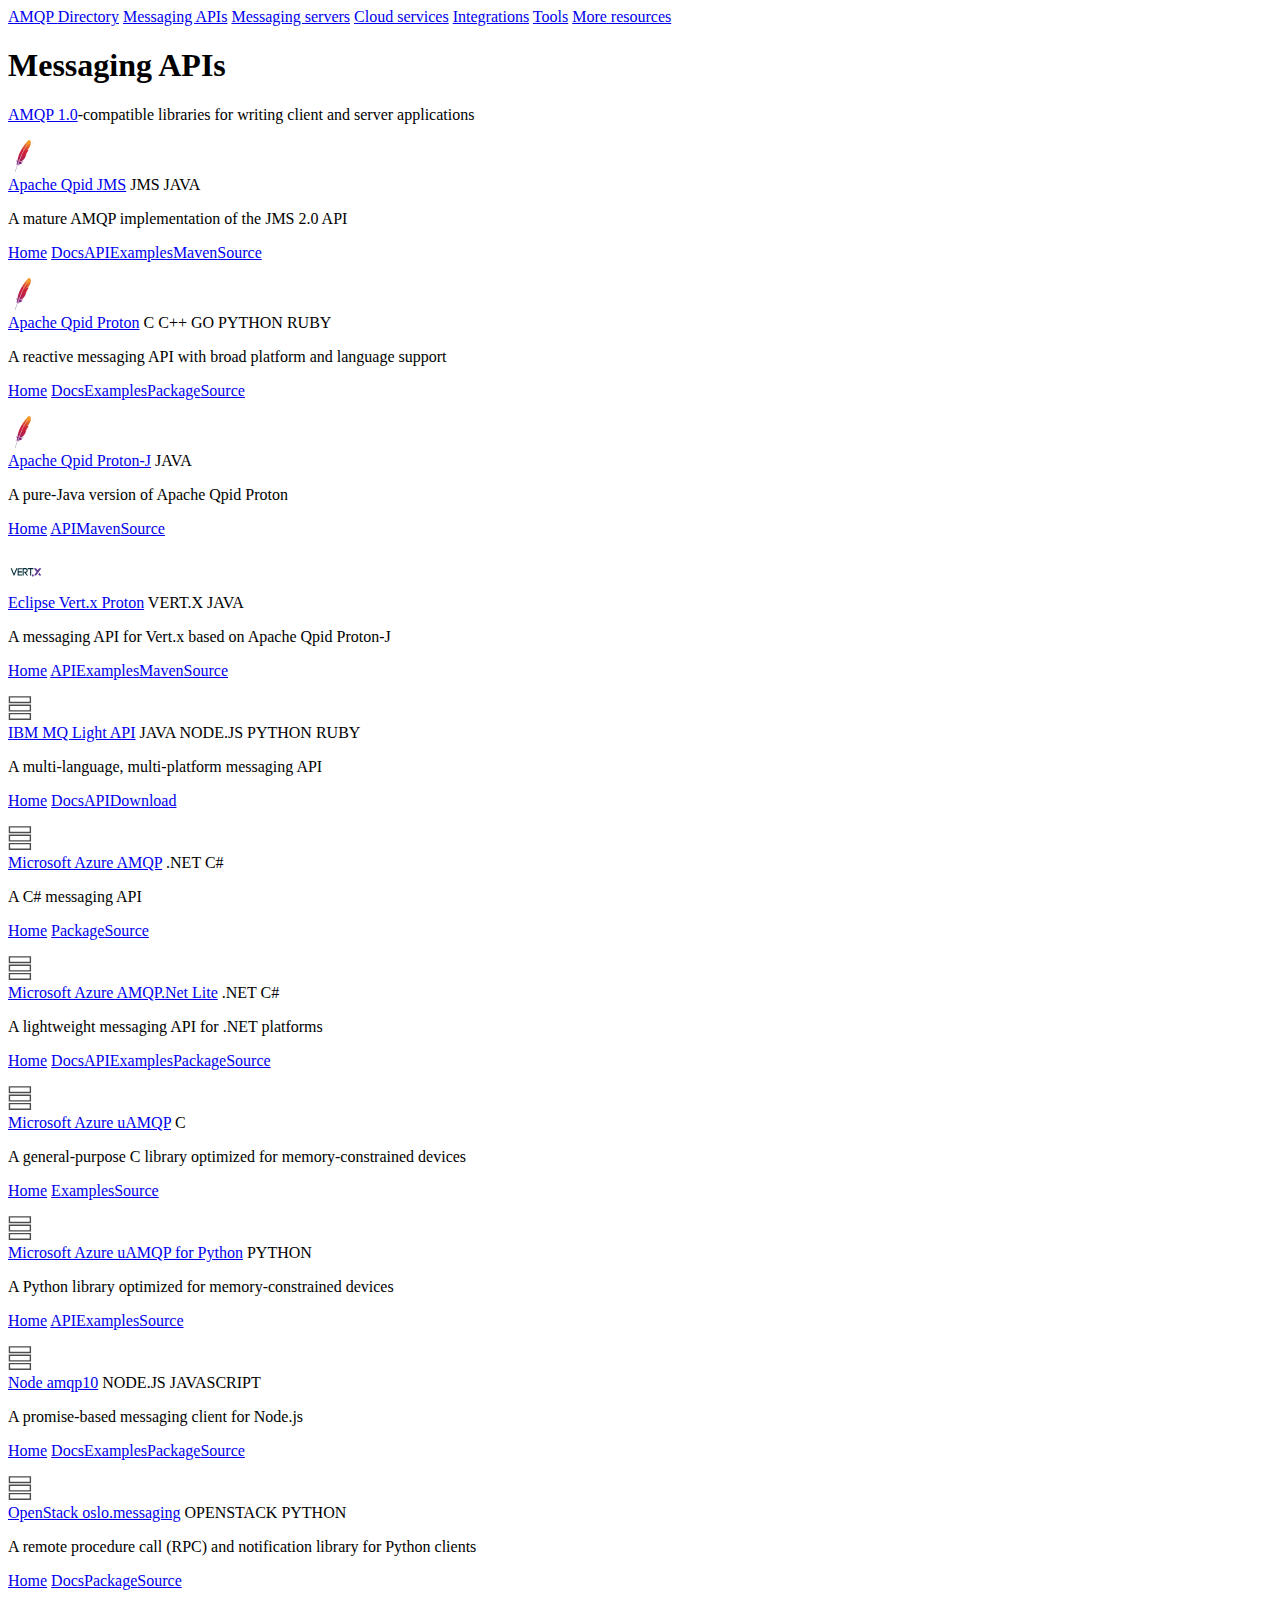
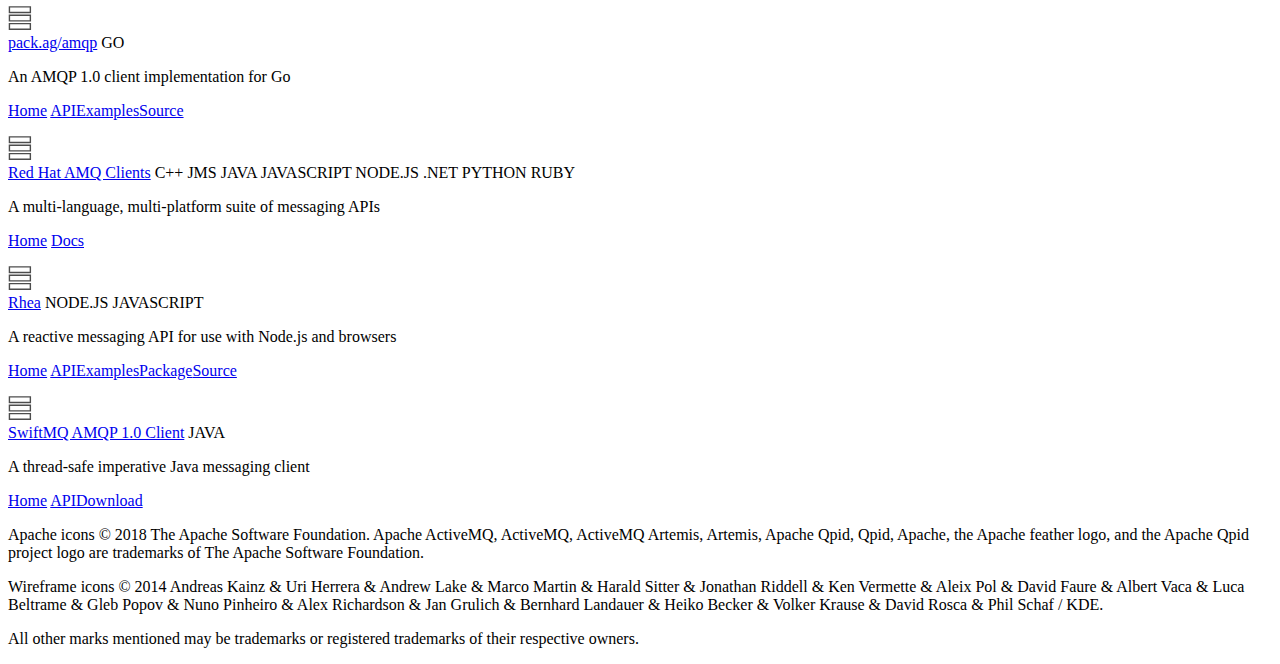
==== docs/apis.html @ 16666a16 "Update for plano changes" ====
<!DOCTYPE html>
<html xmlns="http://www.w3.org/1999/xhtml">
  <head>
    <title>Messaging APIs - AMQP Directory</title>
    <meta charset="utf-8"/>
    <meta name="viewport" content="width=device-width, initial-scale=1.0"/>
    <link href="https://fonts.googleapis.com/css?family=Catamaran:200,300,400,500,600,700,700|Source+Sans+Pro:400,400i,600,600i" rel="stylesheet">
    <link rel="stylesheet" href="https://www.ssorj.net/amqp-directory/site.css" type="text/css"/>
    <link rel="icon" href="" type="image/png"/>
    <script type="text/javascript" src="https://www.ssorj.net/amqp-directory/site.js" defer="defer"></script>
    
  </head>
  <body>

<div id="-head">
  <div id="-head-content">
    <nav id="-global-navigation">
      <a id="-logotype" href="https://www.ssorj.net/amqp-directory/index.html">AMQP <span>Directory</span></a>
      <a href="https://www.ssorj.net/amqp-directory/apis.html">Messaging APIs</a>
      <a href="https://www.ssorj.net/amqp-directory/servers.html">Messaging servers</a>
      <a href="https://www.ssorj.net/amqp-directory/services.html">Cloud services</a>
      <a href="https://www.ssorj.net/amqp-directory/integrations.html">Integrations</a>
      <a href="https://www.ssorj.net/amqp-directory/tools.html">Tools</a>
      <a href="https://www.ssorj.net/amqp-directory/resources.html">More resources</a>
    </nav>
  </div>
</div>
<div id="-body">
  <div id="-body-content">

<div id="-category-opener">

<h1 id="messaging-apis">Messaging APIs</h1>

<p><a href="https://www.amqp.org/">AMQP 1.0</a>-compatible libraries for writing
client and server applications</p>

</div>

<p><div class="components">
<div class="component">
  <a class="component-icon" href="https://qpid.apache.org/components/jms"><img src="images/icons/apache.svg" height="32px" width="32px"/></a>
  <div class="component-text">
    <a class="component-name" href="https://qpid.apache.org/components/jms">Apache Qpid JMS</a>
    <span class="component-tags"><span>JMS</span> <span>JAVA</span></span>
    <p class="component-description">A mature AMQP implementation of the JMS 2.0 API</p>
    <p class="component-links">
      <a href="https://qpid.apache.org/components/jms">Home</a>
<a href="http://qpid.apache.org/releases/qpid-jms-0.34.0/docs/index.html">Docs</a><a href="https://docs.oracle.com/javaee/7/api/index.html?javax/jms/package-summary.html">API</a><a href="https://github.com/apache/qpid-jms/tree/0.34.0/qpid-jms-examples">Examples</a><a href="http://qpid.apache.org/maven.html#qpid-jms-amqp-10">Maven</a><a href="https://github.com/apache/qpid-jms">Source</a>
    </p>
  </div>
</div>
<div class="component">
  <a class="component-icon" href="https://qpid.apache.org/proton"><img src="images/icons/apache.svg" height="32px" width="32px"/></a>
  <div class="component-text">
    <a class="component-name" href="https://qpid.apache.org/proton">Apache Qpid Proton</a>
    <span class="component-tags"><span>C</span> <span>C++</span> <span>GO</span> <span>PYTHON</span> <span>RUBY</span></span>
    <p class="component-description">A reactive messaging API with broad platform and language support</p>
    <p class="component-links">
      <a href="https://qpid.apache.org/proton">Home</a>
<a href="http://qpid.apache.org/proton/index.html#documentation">Docs</a><a href="http://qpid.apache.org/proton/index.html#documentation">Examples</a><a href="http://qpid.apache.org/packages.html">Package</a><a href="https://github.com/apache/qpid-proton">Source</a>
    </p>
  </div>
</div>
<div class="component">
  <a class="component-icon" href="https://qpid.apache.org/proton"><img src="images/icons/apache.svg" height="32px" width="32px"/></a>
  <div class="component-text">
    <a class="component-name" href="https://qpid.apache.org/proton">Apache Qpid Proton-J</a>
    <span class="component-tags"><span>JAVA</span></span>
    <p class="component-description">A pure-Java version of Apache Qpid Proton</p>
    <p class="component-links">
      <a href="https://qpid.apache.org/proton">Home</a>
<a href="http://qpid.apache.org/releases/qpid-proton-j-0.28.0/api/index.html">API</a><a href="http://qpid.apache.org/maven.html#qpid-proton-j">Maven</a><a href="https://github.com/apache/qpid-proton">Source</a>
    </p>
  </div>
</div>
<div class="component">
  <a class="component-icon" href="https://github.com/vert-x3/vertx-proton/blob/master/src/main/asciidoc/index.adoc"><img src="images/icons/vertx.svg" height="36px" width="36px"/></a>
  <div class="component-text">
    <a class="component-name" href="https://github.com/vert-x3/vertx-proton/blob/master/src/main/asciidoc/index.adoc">Eclipse Vert.x Proton</a>
    <span class="component-tags"><span>VERT.X</span> <span>JAVA</span></span>
    <p class="component-description">A messaging API for Vert.x based on Apache Qpid Proton-J</p>
    <p class="component-links">
      <a href="https://github.com/vert-x3/vertx-proton/blob/master/src/main/asciidoc/index.adoc">Home</a>
<a href="https://www.javadoc.io/doc/io.vertx/vertx-proton/">API</a><a href="https://github.com/vert-x3/vertx-proton/blob/master/src/main/java/examples/VertxProtonExamples.java">Examples</a><a href="https://github.com/vert-x3/vertx-proton/blob/master/src/main/asciidoc/index.adoc#using-vertx-proton">Maven</a><a href="https://github.com/vert-x3/vertx-proton">Source</a>
    </p>
  </div>
</div>
<div class="component">
  <a class="component-icon" href="https://developer.ibm.com/messaging/mq-light/"><img src="images/icons/api.svg" height="24px" width="24px"/></a>
  <div class="component-text">
    <a class="component-name" href="https://developer.ibm.com/messaging/mq-light/">IBM MQ Light API</a>
    <span class="component-tags"><span>JAVA</span> <span>NODE.JS</span> <span>PYTHON</span> <span>RUBY</span></span>
    <p class="component-description">A multi-language, multi-platform messaging API</p>
    <p class="component-links">
      <a href="https://developer.ibm.com/messaging/mq-light/">Home</a>
<a href="https://developer.ibm.com/messaging/docs/mq-light-api/">Docs</a><a href="https://developer.ibm.com/messaging/docs/mq-light-api/reference/api-reference/">API</a><a href="https://developer.ibm.com/messaging/ibm-mq-light-downloads/">Download</a>
    </p>
  </div>
</div>
<div class="component">
  <a class="component-icon" href="https://github.com/Azure/azure-amqp/blob/master/readme.md"><img src="images/icons/api.svg" height="24px" width="24px"/></a>
  <div class="component-text">
    <a class="component-name" href="https://github.com/Azure/azure-amqp/blob/master/readme.md">Microsoft Azure AMQP</a>
    <span class="component-tags"><span>.NET</span> <span>C#</span></span>
    <p class="component-description">A C# messaging API</p>
    <p class="component-links">
      <a href="https://github.com/Azure/azure-amqp/blob/master/readme.md">Home</a>
<a href="https://www.nuget.org/packages/Microsoft.Azure.Amqp/">Package</a><a href="https://github.com/Azure/azure-amqp">Source</a>
    </p>
  </div>
</div>
<div class="component">
  <a class="component-icon" href="https://github.com/Azure/amqpnetlite/blob/master/README.md"><img src="images/icons/api.svg" height="24px" width="24px"/></a>
  <div class="component-text">
    <a class="component-name" href="https://github.com/Azure/amqpnetlite/blob/master/README.md">Microsoft Azure AMQP.Net Lite</a>
    <span class="component-tags"><span>.NET</span> <span>C#</span></span>
    <p class="component-description">A lightweight messaging API for .NET platforms</p>
    <p class="component-links">
      <a href="https://github.com/Azure/amqpnetlite/blob/master/README.md">Home</a>
<a href="http://azure.github.io/amqpnetlite/articles/hello_amqp.html">Docs</a><a href="http://azure.github.io/amqpnetlite/api/Amqp.html">API</a><a href="https://github.com/Azure/amqpnetlite/tree/master/Examples">Examples</a><a href="https://www.nuget.org/packages/amqpnetlite">Package</a><a href="https://github.com/Azure/amqpnetlite">Source</a>
    </p>
  </div>
</div>
<div class="component">
  <a class="component-icon" href="https://github.com/Azure/azure-uamqp-c/blob/master/readme.md"><img src="images/icons/api.svg" height="24px" width="24px"/></a>
  <div class="component-text">
    <a class="component-name" href="https://github.com/Azure/azure-uamqp-c/blob/master/readme.md">Microsoft Azure uAMQP</a>
    <span class="component-tags"><span>C</span></span>
    <p class="component-description">A general-purpose C library optimized for memory-constrained devices</p>
    <p class="component-links">
      <a href="https://github.com/Azure/azure-uamqp-c/blob/master/readme.md">Home</a>
<a href="https://github.com/Azure/azure-uamqp-c/tree/master/samples">Examples</a><a href="https://github.com/azure/azure-uamqp-c/">Source</a>
    </p>
  </div>
</div>
<div class="component">
  <a class="component-icon" href="https://github.com/Azure/azure-uamqp-python/blob/master/README.rst"><img src="images/icons/api.svg" height="24px" width="24px"/></a>
  <div class="component-text">
    <a class="component-name" href="https://github.com/Azure/azure-uamqp-python/blob/master/README.rst">Microsoft Azure uAMQP for Python</a>
    <span class="component-tags"><span>PYTHON</span></span>
    <p class="component-description">A Python library optimized for memory-constrained devices</p>
    <p class="component-links">
      <a href="https://github.com/Azure/azure-uamqp-python/blob/master/README.rst">Home</a>
<a href="https://docs.microsoft.com/en-us/python/api/uamqp/uamqp?view=azure-python">API</a><a href="https://github.com/Azure/azure-uamqp-python/tree/master/samples">Examples</a><a href="https://github.com/azure/azure-uamqp-python/">Source</a>
    </p>
  </div>
</div>
<div class="component">
  <a class="component-icon" href="https://github.com/noodlefrenzy/node-amqp10/blob/master/README.md"><img src="images/icons/api.svg" height="24px" width="24px"/></a>
  <div class="component-text">
    <a class="component-name" href="https://github.com/noodlefrenzy/node-amqp10/blob/master/README.md">Node amqp10</a>
    <span class="component-tags"><span>NODE.JS</span> <span>JAVASCRIPT</span></span>
    <p class="component-description">A promise-based messaging client for Node.js</p>
    <p class="component-links">
      <a href="https://github.com/noodlefrenzy/node-amqp10/blob/master/README.md">Home</a>
<a href="https://noodlefrenzy.github.io/node-amqp10/">Docs</a><a href="https://github.com/noodlefrenzy/node-amqp10/tree/master/examples">Examples</a><a href="https://npmjs.org/package/amqp10">Package</a><a href="https://github.com/noodlefrenzy/node-amqp10">Source</a>
    </p>
  </div>
</div>
<div class="component">
  <a class="component-icon" href="https://docs.openstack.org/oslo.messaging/latest"><img src="images/icons/api.svg" height="24px" width="24px"/></a>
  <div class="component-text">
    <a class="component-name" href="https://docs.openstack.org/oslo.messaging/latest">OpenStack oslo.messaging</a>
    <span class="component-tags"><span>OPENSTACK</span> <span>PYTHON</span></span>
    <p class="component-description">A remote procedure call (RPC) and notification library for Python clients</p>
    <p class="component-links">
      <a href="https://docs.openstack.org/oslo.messaging/latest">Home</a>
<a href="https://docs.openstack.org/oslo.messaging/latest/admin/AMQP1.0.html">Docs</a><a href="https://pypi.org/project/oslo.messaging">Package</a><a href="https://git.openstack.org/cgit/openstack/oslo.messaging/tree">Source</a>
    </p>
  </div>
</div>
<div class="component">
  <a class="component-icon" href="https://github.com/vcabbage/amqp/blob/master/README.md"><img src="images/icons/api.svg" height="24px" width="24px"/></a>
  <div class="component-text">
    <a class="component-name" href="https://github.com/vcabbage/amqp/blob/master/README.md">pack.ag/amqp</a>
    <span class="component-tags"><span>GO</span></span>
    <p class="component-description">An AMQP 1.0 client implementation for Go</p>
    <p class="component-links">
      <a href="https://github.com/vcabbage/amqp/blob/master/README.md">Home</a>
<a href="http://godoc.org/pack.ag/amqp">API</a><a href="https://godoc.org/pack.ag/amqp#example-package">Examples</a><a href="https://github.com/vcabbage/amqp">Source</a>
    </p>
  </div>
</div>
<div class="component">
  <a class="component-icon" href="https://access.redhat.com/products/red-hat-amq"><img src="images/icons/api.svg" height="24px" width="24px"/></a>
  <div class="component-text">
    <a class="component-name" href="https://access.redhat.com/products/red-hat-amq">Red Hat AMQ Clients</a>
    <span class="component-tags"><span>C++</span> <span>JMS</span> <span>JAVA</span> <span>JAVASCRIPT</span> <span>NODE.JS</span> <span>.NET</span> <span>PYTHON</span> <span>RUBY</span></span>
    <p class="component-description">A multi-language, multi-platform suite of messaging APIs</p>
    <p class="component-links">
      <a href="https://access.redhat.com/products/red-hat-amq">Home</a>
<a href="https://access.redhat.com/documentation/en-us/red_hat_amq/7.2/html/amq_clients_overview/">Docs</a>
    </p>
  </div>
</div>
<div class="component">
  <a class="component-icon" href="https://github.com/amqp/rhea/blob/master/README.md"><img src="images/icons/api.svg" height="24px" width="24px"/></a>
  <div class="component-text">
    <a class="component-name" href="https://github.com/amqp/rhea/blob/master/README.md">Rhea</a>
    <span class="component-tags"><span>NODE.JS</span> <span>JAVASCRIPT</span></span>
    <p class="component-description">A reactive messaging API for use with Node.js and browsers</p>
    <p class="component-links">
      <a href="https://github.com/amqp/rhea/blob/master/README.md">Home</a>
<a href="https://github.com/amqp/rhea/blob/master/README.md#api">API</a><a href="https://github.com/amqp/rhea#examples">Examples</a><a href="https://www.npmjs.com/package/rhea">Package</a><a href="https://github.com/amqp/rhea">Source</a>
    </p>
  </div>
</div>
<div class="component">
  <a class="component-icon" href="http://www.swiftmq.com/products/router/swiftlets/sys_amqp/client/index.html"><img src="images/icons/api.svg" height="24px" width="24px"/></a>
  <div class="component-text">
    <a class="component-name" href="http://www.swiftmq.com/products/router/swiftlets/sys_amqp/client/index.html">SwiftMQ AMQP 1.0 Client</a>
    <span class="component-tags"><span>JAVA</span></span>
    <p class="component-description">A thread-safe imperative Java messaging client</p>
    <p class="component-links">
      <a href="http://www.swiftmq.com/products/router/swiftlets/sys_amqp/client/index.html">Home</a>
<a href="http://www.swiftmq.com/products/router/swiftlets/sys_amqp/client/javadoc/index.html">API</a><a href="http://www.swiftmq.com/downloads/index.html">Download</a>
    </p>
  </div>
</div>
</div></p>


  </div>
</div>
<div id="-foot">
  <div id="-foot-content">
    <p>Apache icons © 2018 The Apache Software Foundation.  Apache
    ActiveMQ, ActiveMQ, ActiveMQ Artemis, Artemis, Apache Qpid, Qpid,
    Apache, the Apache feather logo, and the Apache Qpid project logo
    are trademarks of The Apache Software Foundation.</p>

    <p>Wireframe icons © 2014 Andreas Kainz &amp; Uri Herrera &amp;
    Andrew Lake &amp; Marco Martin &amp; Harald Sitter &amp; Jonathan
    Riddell &amp; Ken Vermette &amp; Aleix Pol &amp; David Faure &amp;
    Albert Vaca &amp; Luca Beltrame &amp; Gleb Popov &amp; Nuno
    Pinheiro &amp; Alex Richardson &amp; Jan Grulich &amp; Bernhard
    Landauer &amp; Heiko Becker &amp; Volker Krause &amp; David Rosca
    &amp; Phil Schaf&nbsp;/&nbsp;KDE.</p>

    <p>All other marks mentioned may be trademarks or registered
    trademarks of their respective owners.</p>
  </div>
</div>




  </body>
</html>
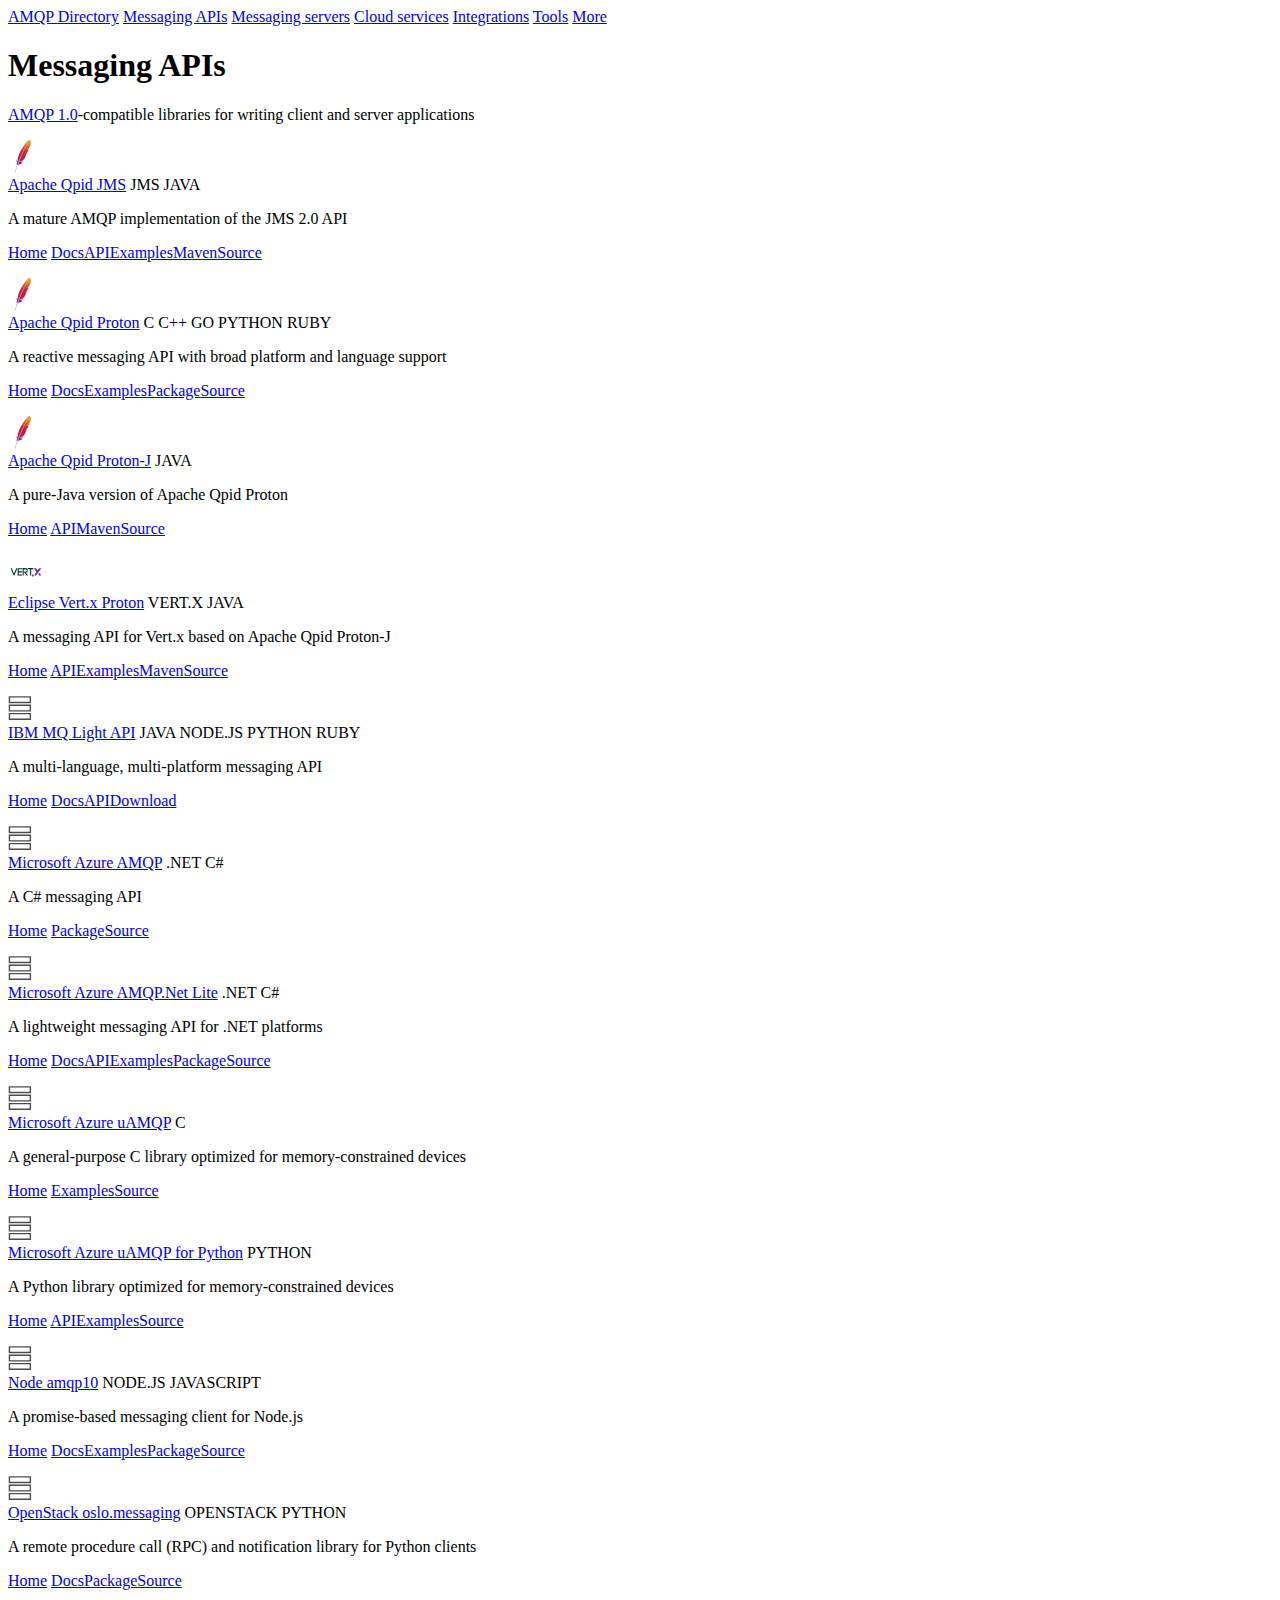
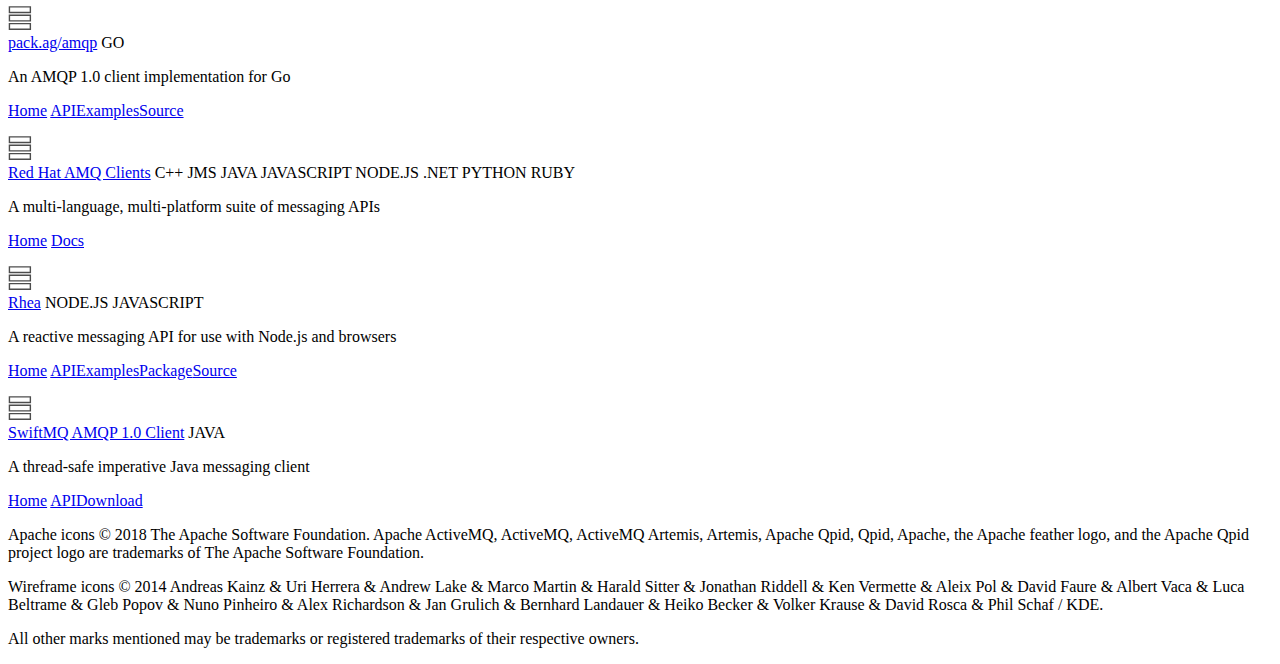
==== commit 1b92cf93: "Actually publish the changes" ====
--- a/docs/apis.html
+++ b/docs/apis.html
@@ -5,28 +5,28 @@
     <meta charset="utf-8"/>
     <meta name="viewport" content="width=device-width, initial-scale=1.0"/>
     <link href="https://fonts.googleapis.com/css?family=Catamaran:200,300,400,500,600,700,700|Source+Sans+Pro:400,400i,600,600i" rel="stylesheet">
-    <link rel="stylesheet" href="https://www.ssorj.net/amqp-directory/site.css" type="text/css"/>
+    <link rel="stylesheet" href="https://amqp.directory/main.css" type="text/css"/>
     <link rel="icon" href="" type="image/png"/>
-    <script type="text/javascript" src="https://www.ssorj.net/amqp-directory/site.js" defer="defer"></script>
+    <script type="text/javascript" src="https://amqp.directory/main.js" defer="defer"></script>
     
   </head>
   <body>
 
-<div id="-head">
-  <div id="-head-content">
+<header>
+  <div>
     <nav id="-global-navigation">
-      <a id="-logotype" href="https://www.ssorj.net/amqp-directory/index.html">AMQP <span>Directory</span></a>
-      <a href="https://www.ssorj.net/amqp-directory/apis.html">Messaging APIs</a>
-      <a href="https://www.ssorj.net/amqp-directory/servers.html">Messaging servers</a>
-      <a href="https://www.ssorj.net/amqp-directory/services.html">Cloud services</a>
-      <a href="https://www.ssorj.net/amqp-directory/integrations.html">Integrations</a>
-      <a href="https://www.ssorj.net/amqp-directory/tools.html">Tools</a>
-      <a href="https://www.ssorj.net/amqp-directory/resources.html">More resources</a>
+      <a id="-logotype" href="https://amqp.directory/index.html">AMQP <span>Directory</span></a>
+      <a href="https://amqp.directory/apis.html">Messaging APIs</a>
+      <a href="https://amqp.directory/servers.html">Messaging servers</a>
+      <a href="https://amqp.directory/services.html">Cloud services</a>
+      <a href="https://amqp.directory/integrations.html">Integrations</a>
+      <a href="https://amqp.directory/tools.html">Tools</a>
+      <a href="https://amqp.directory/resources.html">More</a>
     </nav>
   </div>
-</div>
-<div id="-body">
-  <div id="-body-content">
+</header>
+<article>
+  <div>
 
 <div id="-category-opener">
 
@@ -222,9 +222,9 @@
 
 
   </div>
-</div>
-<div id="-foot">
-  <div id="-foot-content">
+</article>
+<footer>
+  <div>
     <p>Apache icons © 2018 The Apache Software Foundation.  Apache
     ActiveMQ, ActiveMQ, ActiveMQ Artemis, Artemis, Apache Qpid, Qpid,
     Apache, the Apache feather logo, and the Apache Qpid project logo
@@ -241,7 +241,7 @@
     <p>All other marks mentioned may be trademarks or registered
     trademarks of their respective owners.</p>
   </div>
-</div>
+</footer>
 
 
 
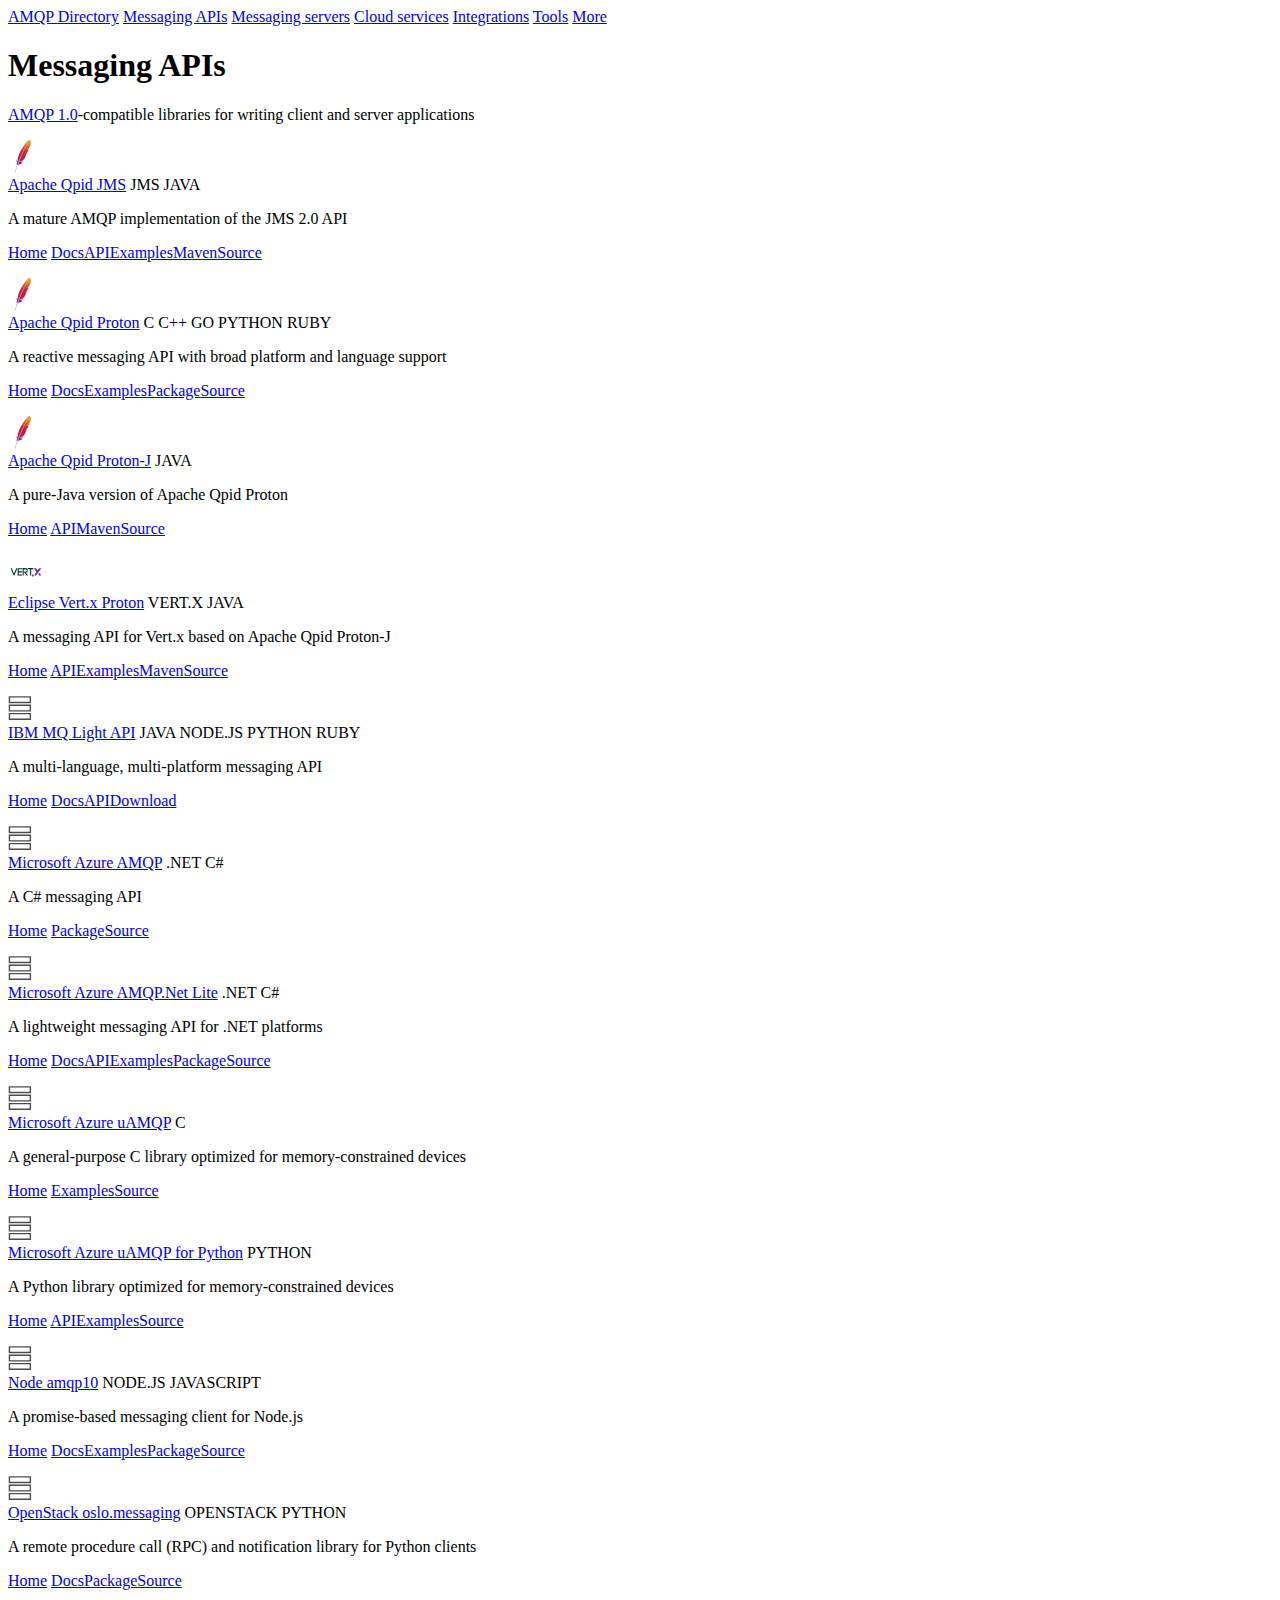
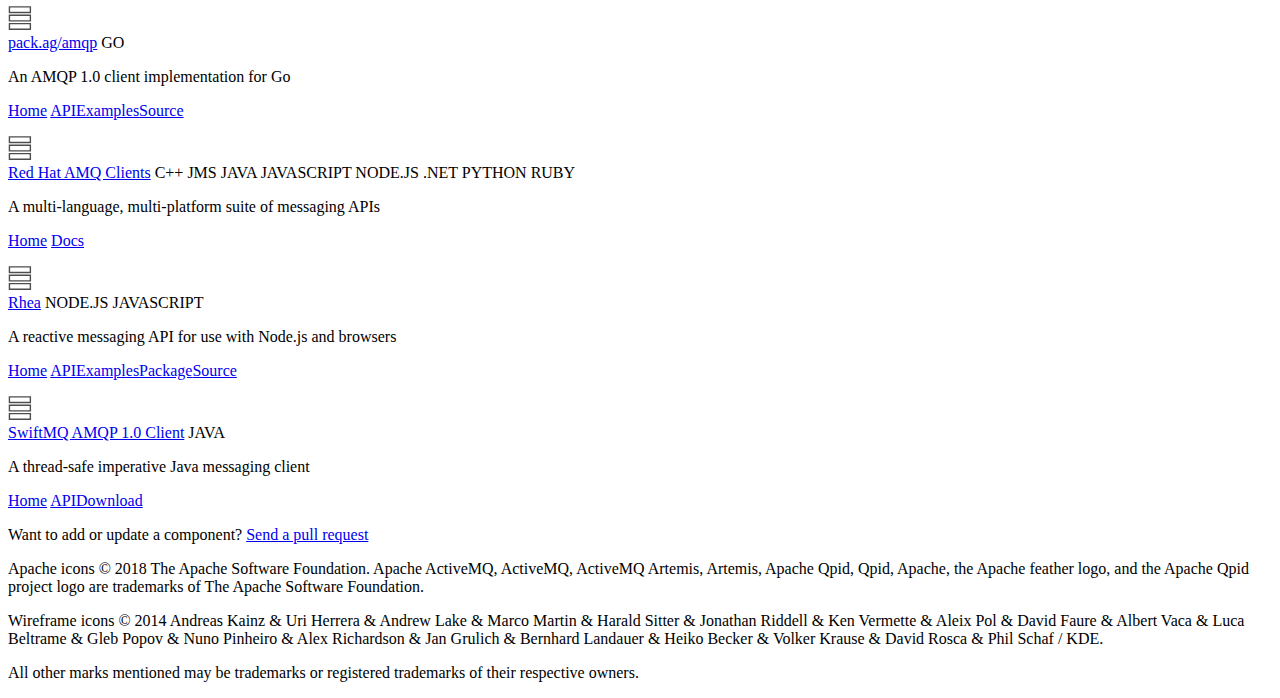
==== commit 2206334f: "Add instructions and a link for requesting a change" ====
--- a/docs/apis.html
+++ b/docs/apis.html
@@ -4,7 +4,7 @@
     <title>Messaging APIs - AMQP Directory</title>
     <meta charset="utf-8"/>
     <meta name="viewport" content="width=device-width, initial-scale=1.0"/>
-    <link href="https://fonts.googleapis.com/css?family=Catamaran:200,300,400,500,600,700,700|Source+Sans+Pro:400,400i,600,600i" rel="stylesheet">
+    <link href="https://fonts.googleapis.com/css?family=Catamaran:200,300,400,500,600,700,700|Source+Sans+Pro:400,400i,600,600i" rel="stylesheet"/>
     <link rel="stylesheet" href="https://amqp.directory/main.css" type="text/css"/>
     <link rel="icon" href="" type="image/png"/>
     <script type="text/javascript" src="https://amqp.directory/main.js" defer="defer"></script>
@@ -21,11 +21,11 @@
       <a href="https://amqp.directory/services.html">Cloud services</a>
       <a href="https://amqp.directory/integrations.html">Integrations</a>
       <a href="https://amqp.directory/tools.html">Tools</a>
-      <a href="https://amqp.directory/resources.html">More</a>
+      <a href="https://amqp.directory/more.html">More</a>
     </nav>
   </div>
 </header>
-<article>
+<section>
   <div>
 
 <div id="-category-opener">
@@ -222,9 +222,13 @@
 
 
   </div>
-</article>
+</section>
 <footer>
   <div>
+    <p id="-pull-request-nav">Want to add or update a
+    component?  <a href="https://github.com/ssorj/amqp-directory/blob/master/README.md#adding-or-updating-components">Send
+    a pull request</a></p>
+
     <p>Apache icons © 2018 The Apache Software Foundation.  Apache
     ActiveMQ, ActiveMQ, ActiveMQ Artemis, Artemis, Apache Qpid, Qpid,
     Apache, the Apache feather logo, and the Apache Qpid project logo
@@ -236,7 +240,7 @@
     Albert Vaca &amp; Luca Beltrame &amp; Gleb Popov &amp; Nuno
     Pinheiro &amp; Alex Richardson &amp; Jan Grulich &amp; Bernhard
     Landauer &amp; Heiko Becker &amp; Volker Krause &amp; David Rosca
-    &amp; Phil Schaf&nbsp;/&nbsp;KDE.</p>
+    &amp; Phil Schaf / KDE.</p>
 
     <p>All other marks mentioned may be trademarks or registered
     trademarks of their respective owners.</p>
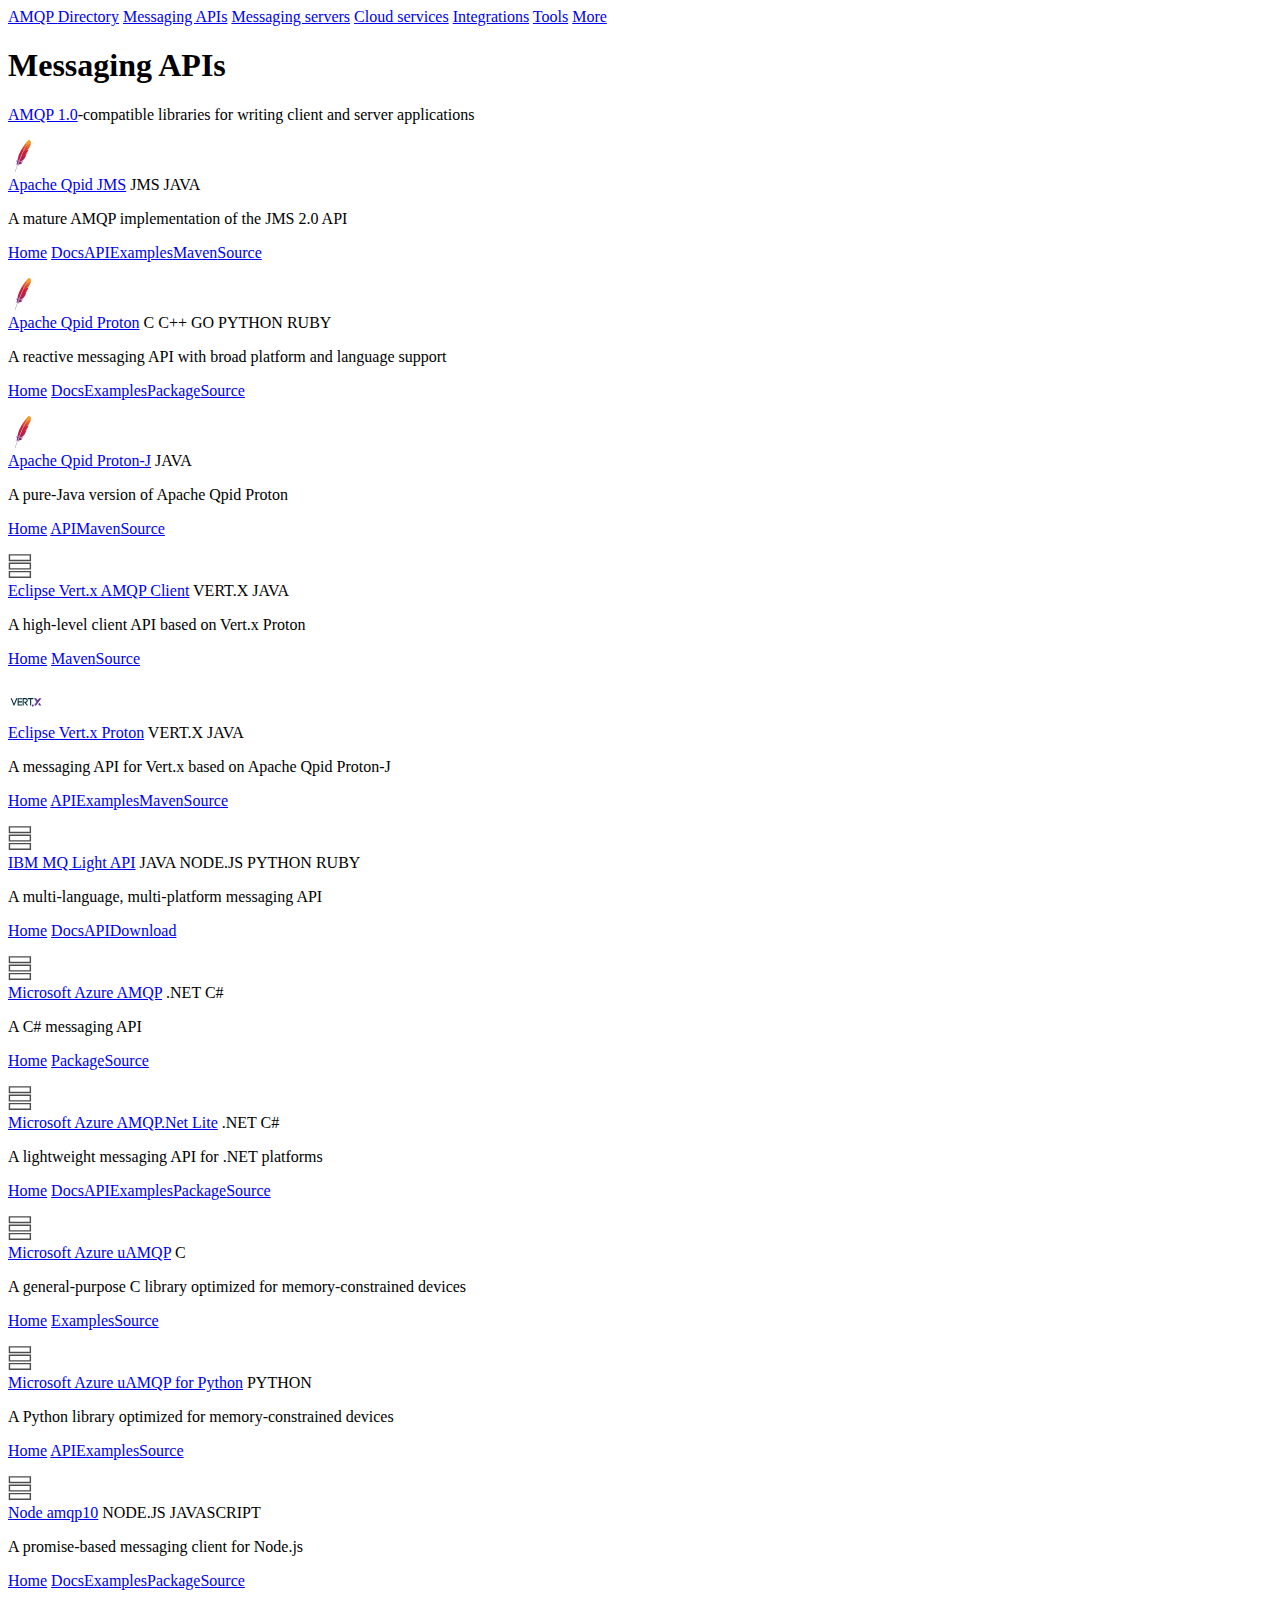
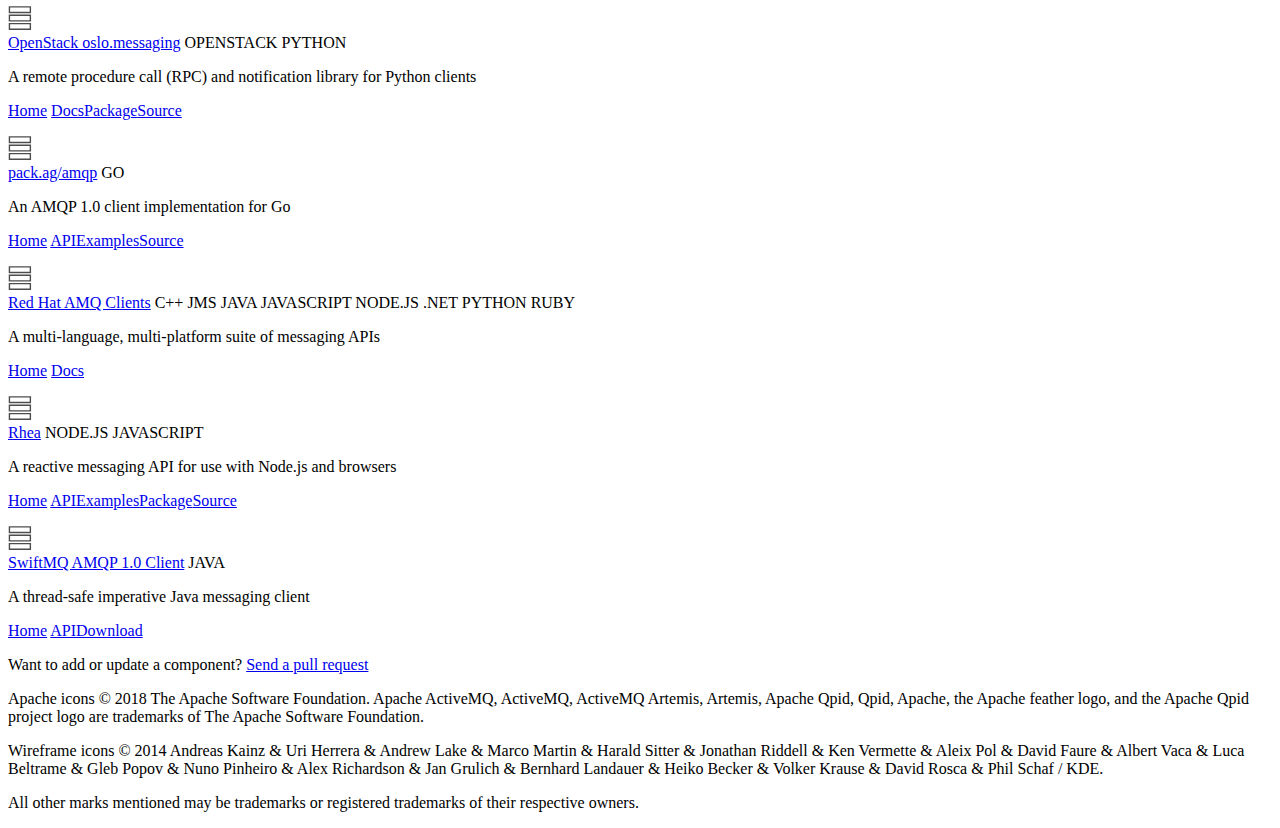
==== commit 506d7901: "Add Vert.x AMQP Client" ====
--- a/docs/apis.html
+++ b/docs/apis.html
@@ -75,6 +75,18 @@
   </div>
 </div>
 <div class="component">
+  <a class="component-icon" href="http://vertx.io/docs/vertx-amqp-client/java/"><img src="images/icons/api.svg" height="24px" width="24px"/></a>
+  <div class="component-text">
+    <a class="component-name" href="http://vertx.io/docs/vertx-amqp-client/java/">Eclipse Vert.x AMQP Client</a>
+    <span class="component-tags"><span>VERT.X</span> <span>JAVA</span></span>
+    <p class="component-description">A high-level client API based on Vert.x Proton</p>
+    <p class="component-links">
+      <a href="http://vertx.io/docs/vertx-amqp-client/java/">Home</a>
+<a href="http://vertx.io/docs/vertx-amqp-client/java/#_using_vert_x_amqp_client">Maven</a><a href="https://github.com/vert-x3/vertx-amqp-client">Source</a>
+    </p>
+  </div>
+</div>
+<div class="component">
   <a class="component-icon" href="https://github.com/vert-x3/vertx-proton/blob/master/src/main/asciidoc/index.adoc"><img src="images/icons/vertx.svg" height="36px" width="36px"/></a>
   <div class="component-text">
     <a class="component-name" href="https://github.com/vert-x3/vertx-proton/blob/master/src/main/asciidoc/index.adoc">Eclipse Vert.x Proton</a>
@@ -226,7 +238,7 @@
 <footer>
   <div>
     <p id="-pull-request-nav">Want to add or update a
-    component?  <a href="https://github.com/ssorj/amqp-directory/blob/master/README.md#adding-or-updating-components">Send
+    component?  <a href="https://github.com/ssorj/amqp-directory#adding-or-updating-components">Send
     a pull request</a></p>
 
     <p>Apache icons © 2018 The Apache Software Foundation.  Apache
